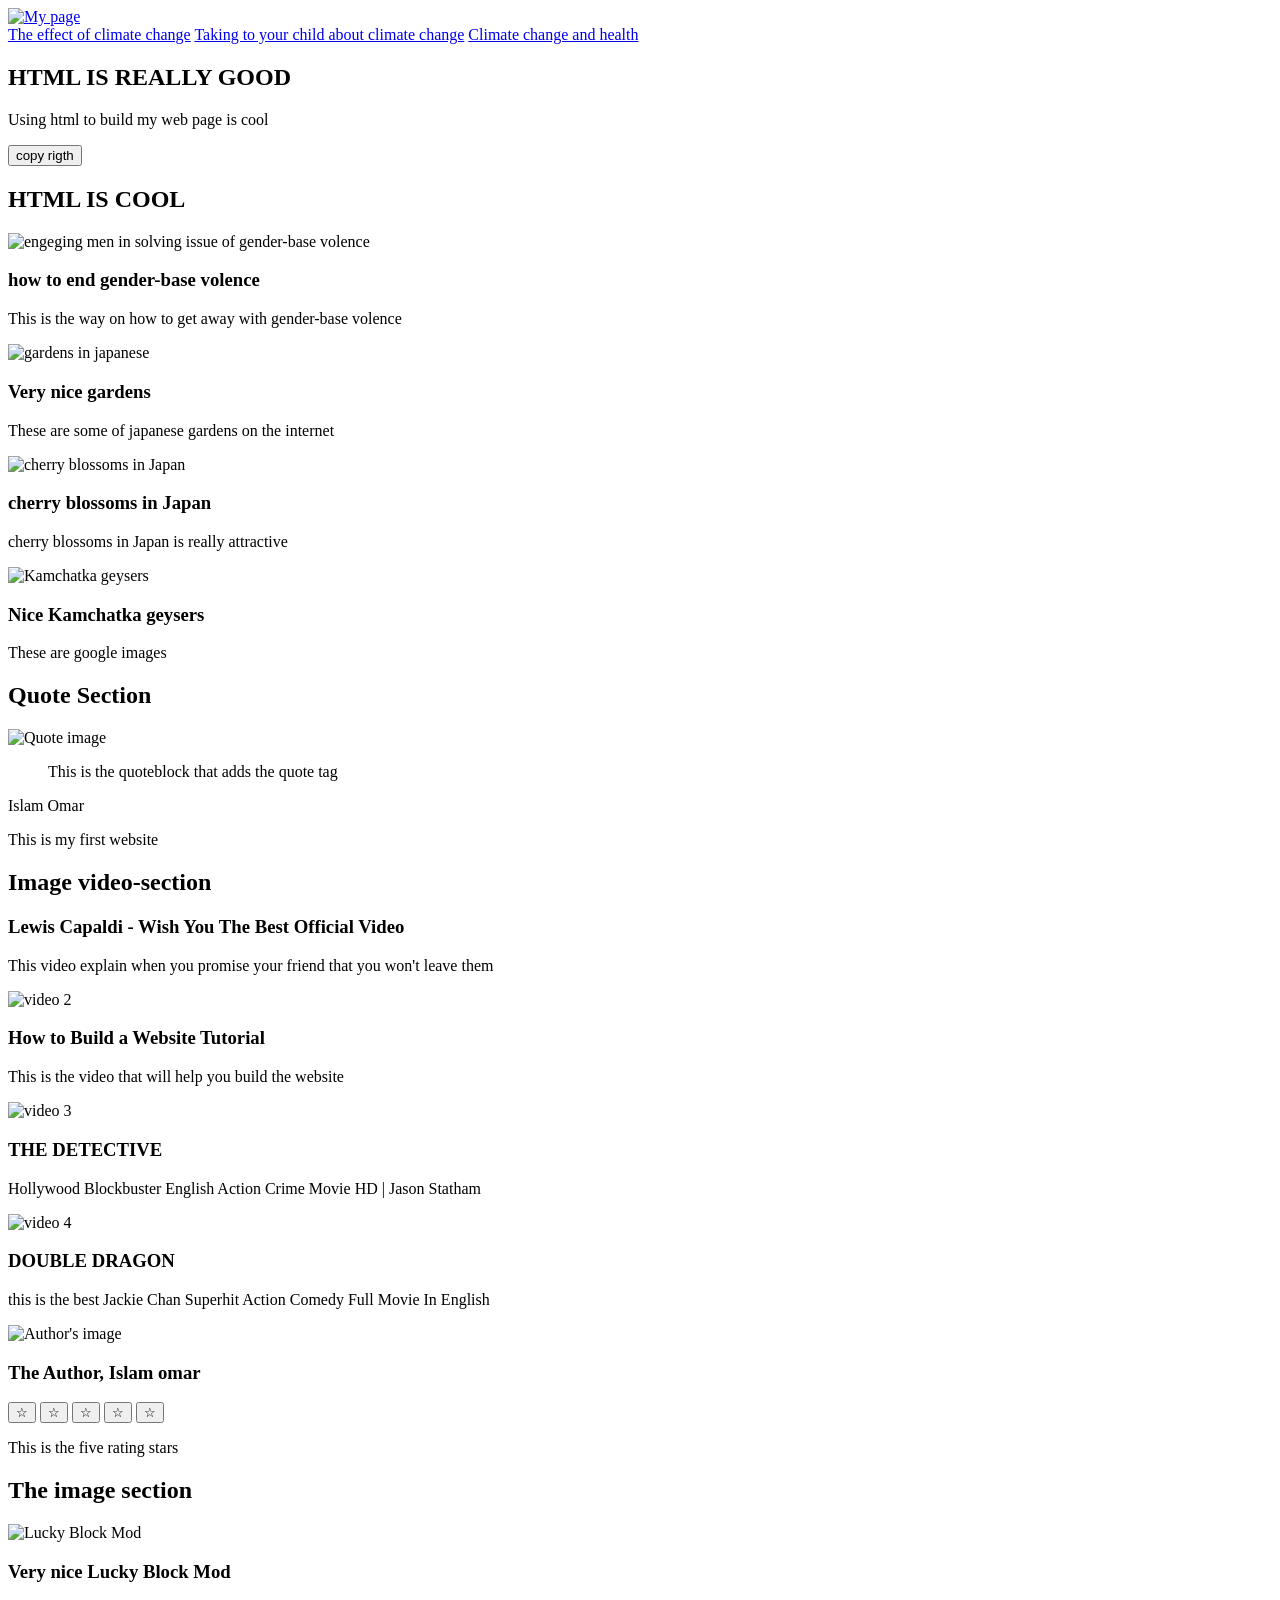
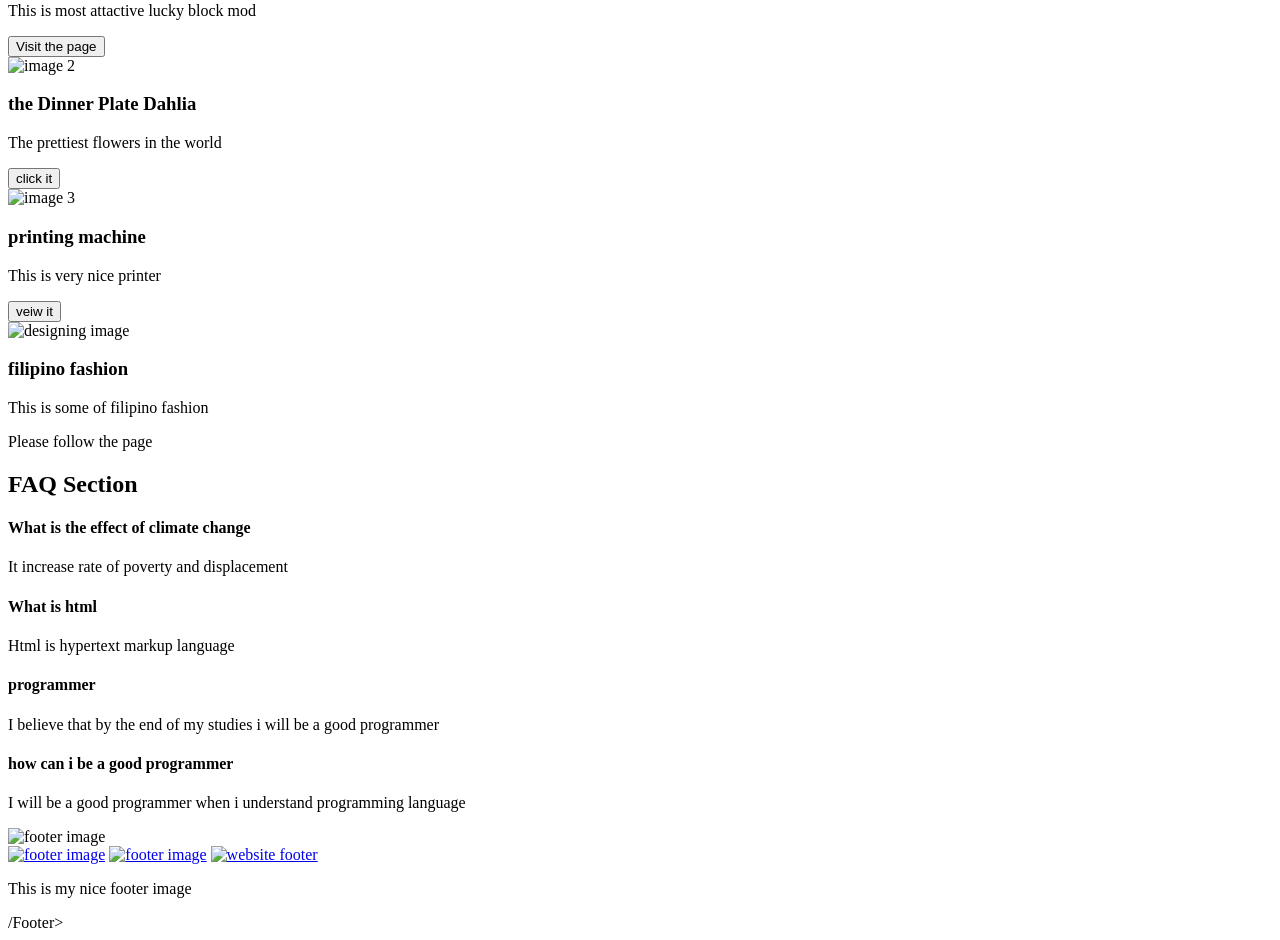
==== html_advanced/index.html @ 0ebdff7c "index.html" ====
<!DOCTYPE html>
<html lang="en">
<head>
    <meta charset="UTF-8">
    <meta http-equiv="X-UA-Compatible" content="IE=edge">
    <meta name="viewport" content="width=device-width, initial-scale=1.0">
    <title>Islam web page</title>
</head>
<body>
    <header>
        <a href="https://www.2030orbust.org/climate-change/?gclid=CjwKCAjwg-GjBhBnEiwAMUvNW2UmtgMNZHax9T3ZEChYvAwtVnPaRbeeWoJo69rJ9M_jqBMlfACCsRoCT80QAvD_BwE">
            <img src="https://encrypted-tbn0.gstatic.com/images?q=tbn:ANd9GcTImxrjsfNn86oO2VgtKnWUnFV_rMKNwIBP3g&usqp=CAU" alt="My page" width="100">
        </a>
        <div>
            <a href="https://www.noaa.gov/sites/default/files/styles/landscape_width_1275/public/2022-03/PHOTO-Climate-Collage-Diagonal-Design-NOAA-Communications-NO-NOAA-Logo.jpg">The effect of climate change</a>
            <a href="https://www.unicef.org/parenting/talking-your-child-about-climate-change?gclid=CjwKCAjwg-GjBhBnEiwAMUvNW9pxkhNut9uQPtGHz-UkL9SNGINcuOvNBNQvBXqodk5S0LV7PYWJvhoCbNAQAvD_BwE">Taking to your child about climate change</a>
            <a href="https://www.who.int/news-room/fact-sheets/detail/climate-change-and-health">Climate change and health</a>
        </div>
    </header>

    <main>
        <section>
            <div>
                <h1>HTML IS REALLY GOOD</h1>
                <p>Using html to build my web page is cool</p>
                <button>copy rigth</button>
            </div>

            <div>
                <h2>HTML IS COOL</h2>
                <div>
                    <div>              
                        <img src="https://www.unfpa.org/sites/default/files/531951_web.jpg" alt="engeging men in solving issue of gender-base volence ">
                        <h3>how to end gender-base volence</h3>
                        <p>This is the way on how to get away with gender-base volence</p>
                    </div>
                    <div>
                        <img src="https://i.pinimg.com/originals/fb/d0/81/fbd081f6292efc140dfa241880370795.jpg" alt="gardens in japanese">
                        <h3>Very nice gardens</h3>
                        <p>These are some of japanese gardens on the internet</p>
                    </div>
                    <div>
                        <img src="https://avatars.mds.yandex.net/i?id=693e563dddd0733dd0456a09276e11faca5e0b21-8497272-images-thumbs&n=13" alt="cherry blossoms in Japan">
                        <h3>cherry blossoms in Japan</h3>
                        <p>cherry blossoms in Japan is really attractive</p>
                    </div>
                    <div>
                        <img src="https://avatars.mds.yandex.net/i?id=13a121c0243cd6bd2ecb0c09b84ade12320fcd15-9147032-images-thumbs&n=13" alt="Kamchatka geysers">
                        <h3>Nice Kamchatka geysers </h3>
                        <p>These are google images</p>
                    </div>
                </div>
            </div>
        </section>

        <section>
            <h2>Quote Section</h2>
            <div>
                <img src="https://www.shutterstock.com/image-vector/motivation-lettering-quote-about-books-260nw-1708314454.jpg" alt="Quote image">
                <div>
                    <blockquote>
                        <p>This is the quoteblock that adds the quote tag</p>
                    </blockquote>
                    <p> Islam Omar</p>
                    <p>This is my first website</p>
                </div>
            </div>
        </section>
        <section>
            <h2>Image video-section</h2>

            <div class="video block">
                <imag src="https://youtu.be/QZLxVvLyKTo?t=36" alt="video 1">
                <h3>Lewis Capaldi - Wish You The Best Official Video</h3>
                <p>This video explain when you promise your friend that you won't leave them</p>
            </div>

            <div class="video-block">
                <img src="https://youtu.be/pQN-pnXPaVg?t=4260" alt="video 2">
                <h3>How to Build a Website Tutorial</h3>
                <p>This is the video that will help you build the website</p>
            </div>

            <div class="video-block">
                <img src="https://youtu.be/NAIzQFZACcw?t=4" alt="video 3">
                <h3>THE DETECTIVE</h3>
                <p>Hollywood Blockbuster English Action Crime Movie HD | Jason Statham</p>
            </div>

            <div class="video-block">
                <img src="https://youtu.be/563EtMi4T7o?t=4" alt="video 4">
                <h3>DOUBLE DRAGON</h3>
                <p>this is the best Jackie Chan Superhit Action Comedy Full Movie In English</p>
            </div>

            <div class="Author-block">
                <img src="https://c.tadst.com/gfx/750x500/authors-day-fun.jpg" alt="Author's image">
                <h3>The Author, Islam omar</h3>
            </div>

            <div class="Rating-block">
                <button class="star">&#9734;</button>
                <button class="star">&#9734;</button>
                <button class="star">&#9734;</button>
                <button class="star">&#9734;</button>
                <button class="star">&#9734;</button>
                <p>This is the five rating stars</p>
            </div>
            </section>

        <section>
            <h2>The image section</h2>

            <div class="block-item">
                <img src="https://www.minecraftmods.com/wp-content/uploads/2019/08/lucky-block-spawning-720x405.png" alt="Lucky Block Mod">
                <h3>Very nice Lucky Block Mod</h3>
                <p>This is most attactive lucky block mod</p>
                <button>Visit the page</button>
            </div>

            <div class="block-item">
                <img scr="https://encrypted-tbn0.gstatic.com/images?q=tbn:ANd9GcTdlV5UU6iPPDsTAR8bowahKtzyXtGInmfbcpUGNMeJyDL1WinA9-9AOR-PLtrQCUOMQqI&usqp=CAU" alt="image 2">
                <h3>the Dinner Plate Dahlia</h3>
                <p>The prettiest flowers in the world</p>
                <button>click it</button>
            </div>

            <div ,class="block-item">
                <img src="https://www.brother.com.my/-/media/ap/Malaysia/TopPage/Offer-zone/1-3/EX-Banner_1200X720px_R1-w.ashx" alt="image 3">
                <h3>printing machine</h3>
                <p>This is very nice printer</p>
                <button>veiw it</button>
            </div>

            <div class="block-item">
                <img src="https://encrypted-tbn0.gstatic.com/images?q=tbn:ANd9GcQ0i-DjpOB2eu2WiYGXYeCWJN4f_rea2sgPIHFZnx41t5VHp03aCLSBPz5-IGH9-gNGQAg&usqp=CAU" alt="designing image">
                <h3>filipino fashion</h3>
                <p>This is some of filipino fashion</p>
                <buttion>Please follow the page</buttion>
            </div>
        </section>

        <section>
            <h2>FAQ Section</h2>

            <div class="faq-block">
                <div class="row-block">
                    <div class="item-block">
                        <h4>What is the effect of climate change</h4>
                        <p>It increase rate of poverty and displacement</p>
                    </div>
                    <div class="item-block">
                        <h4>What is html</h4>
                        <p>Html is hypertext markup language</p>
                    </div>
                    <div class="row-block">
                        <div class="item-block">
                            <h4>programmer</h4>
                            <p>I believe that by the end of my studies i will be a good programmer</p>
                        </div>
                        <div class="item-block">
                            <h4>how can i be a good programmer</h4>
                            <p>I will be a good programmer when i understand programming language</p>
                        </div>
                    </div>
                </div>
            </div>
        </section>
    </main>

    <Footer>
        <div class="global-block">
            <div class="row-block">
                <img src="https://encrypted-tbn0.gstatic.com/images?q=tbn:ANd9GcSArVXBOdptxRLoazwGJcVi0f7GXRzjztfeuA&usqp=CAU" alt="footer image">
                <div class="Footer-content">
                    <a href="https://www.google.com/search?q=footer+contents&tbm=isch&ved=2ahUKEwiJ4tST46L_AhV_picCHf_pD2YQ2-cCegQIABAA&oq=footer+content&gs_lcp=CgNpbWcQARgBMgUIABCABDIFCAAQgAQyBQgAEIAEMgYIABAFEB4yBggAEAgQHjIGCAAQCBAeMgcIABAYEIAEMgcIABAYEIAEOgcIABCKBRBDOgYIABAHEB5QwgZY2jZg1ERoAHAAeACAAcsCiAH8GJIBCDAuMS4xMS4ymAEAoAEBqgELZ3dzLXdpei1pbWfAAQE&sclient=img&ei=Re14ZMmrDP_MnsEP_9O_sAY&bih=649&biw=1366#imgrc=LNFH66dxM5v-0M"><img src="https://www.orbitmedia.com/wp-content/uploads/2015/11/mission.png" alt="footer image"></a> 
                    <a href="https://www.google.com/search?q=footer+contents&tbm=isch&ved=2ahUKEwiJ4tST46L_AhV_picCHf_pD2YQ2-cCegQIABAA&oq=footer+content&gs_lcp=CgNpbWcQARgBMgUIABCABDIFCAAQgAQyBQgAEIAEMgYIABAFEB4yBggAEAgQHjIGCAAQCBAeMgcIABAYEIAEMgcIABAYEIAEOgcIABCKBRBDOgYIABAHEB5QwgZY2jZg1ERoAHAAeACAAcsCiAH8GJIBCDAuMS4xMS4ymAEAoAEBqgELZ3dzLXdpei1pbWfAAQE&sclient=img&ei=Re14ZMmrDP_MnsEP_9O_sAY&bih=649&biw=1366#imgrc=8KIxEH54mM4mBM"><img src="https://www.google.com/url?sa=i&url=https%3A%2F%2Fneambo.com%2Fsupport%2Fact3%2Ffooter&psig=AOvVaw3OZ7AKVdLCZJQqriLiEAsF&ust=1685733360585000&source=images&cd=vfe&ved=0CBEQjRxqFwoTCKjzmKjkov8CFQAAAAAdAAAAABAj alt" alt="footer image"></a>
                    <a href="https://www.google.com/search?q=footer+contents&tbm=isch&ved=2ahUKEwiJ4tST46L_AhV_picCHf_pD2YQ2-cCegQIABAA&oq=footer+content&gs_lcp=CgNpbWcQARgBMgUIABCABDIFCAAQgAQyBQgAEIAEMgYIABAFEB4yBggAEAgQHjIGCAAQCBAeMgcIABAYEIAEMgcIABAYEIAEOgcIABCKBRBDOgYIABAHEB5QwgZY2jZg1ERoAHAAeACAAcsCiAH8GJIBCDAuMS4xMS4ymAEAoAEBqgELZ3dzLXdpei1pbWfAAQE&sclient=img&ei=Re14ZMmrDP_MnsEP_9O_sAY&bih=649&biw=1366#imgrc=wCuBOHAgnAqsOM"><img src="image.png" alt=" website footer"></a>
                    <p>This is my nice footer image</p>
                </div>
            </div>
        </div>
    /Footer>
</body>
</html>
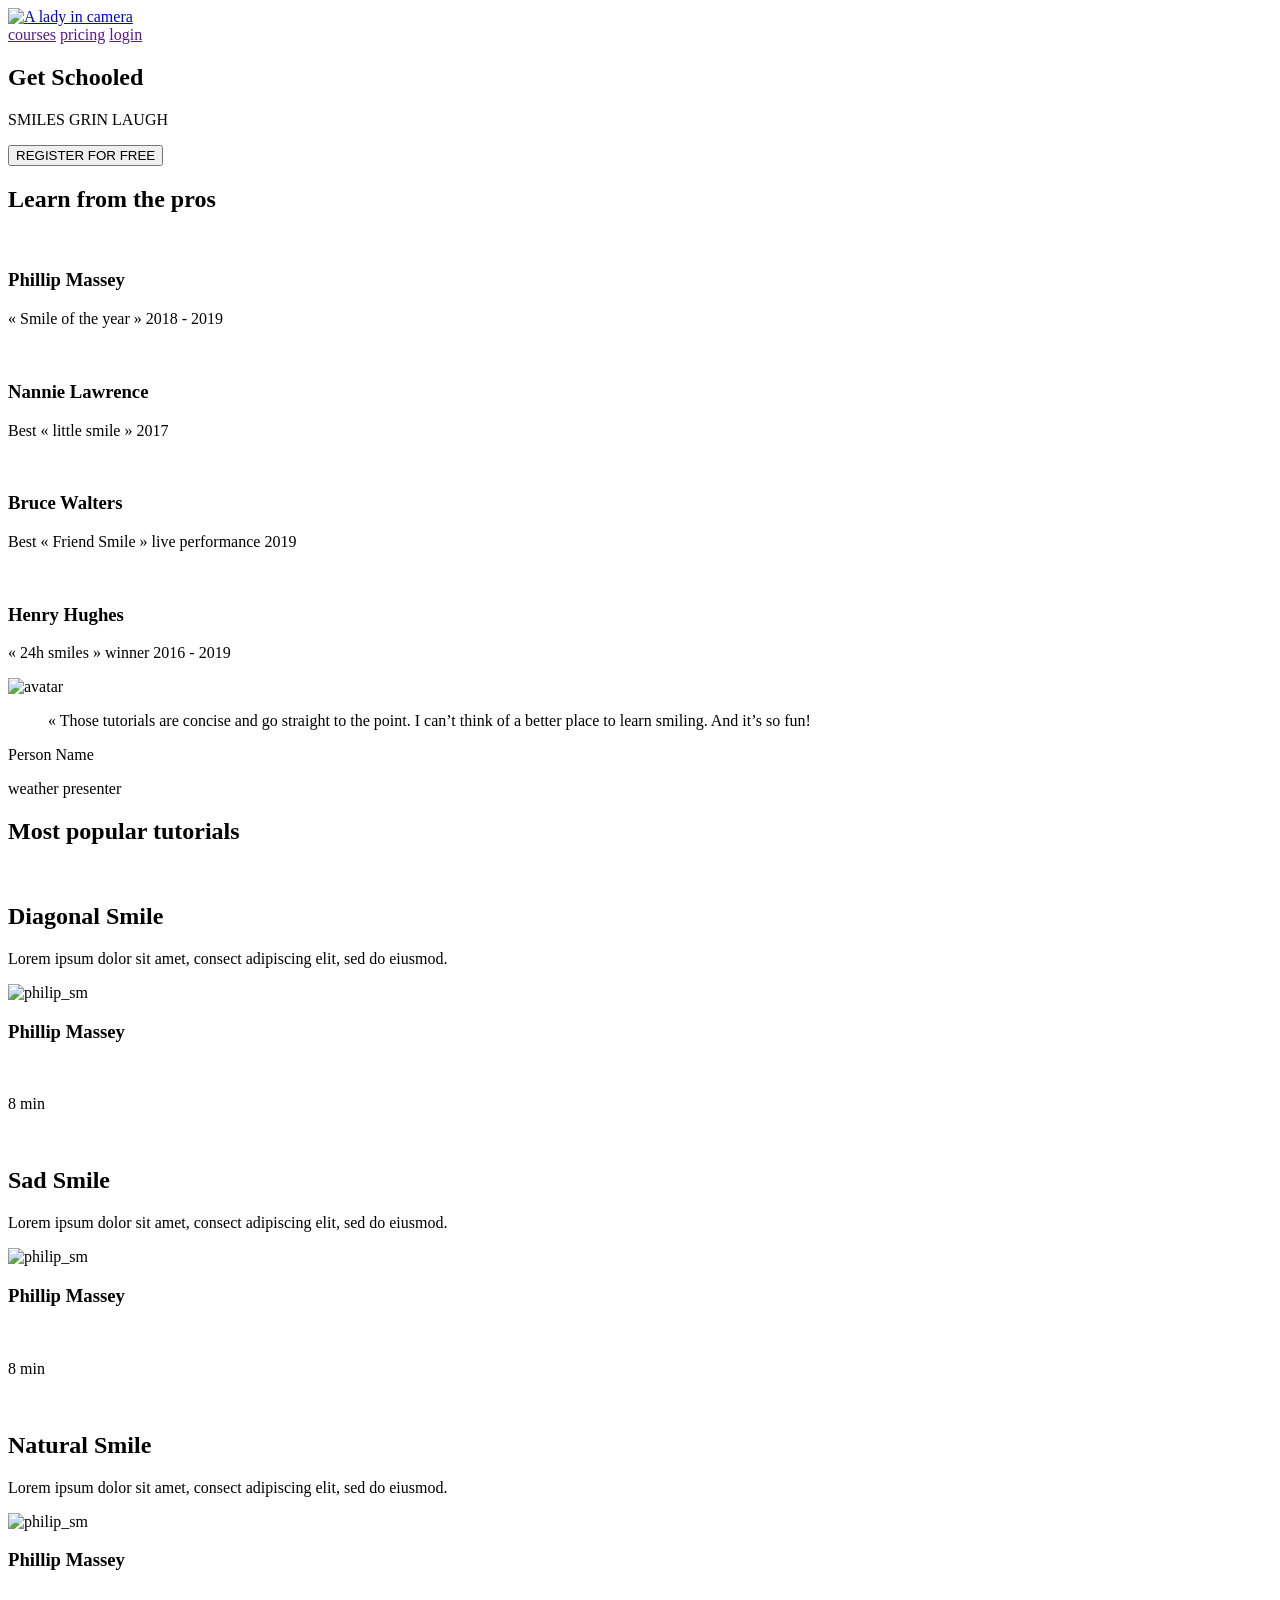
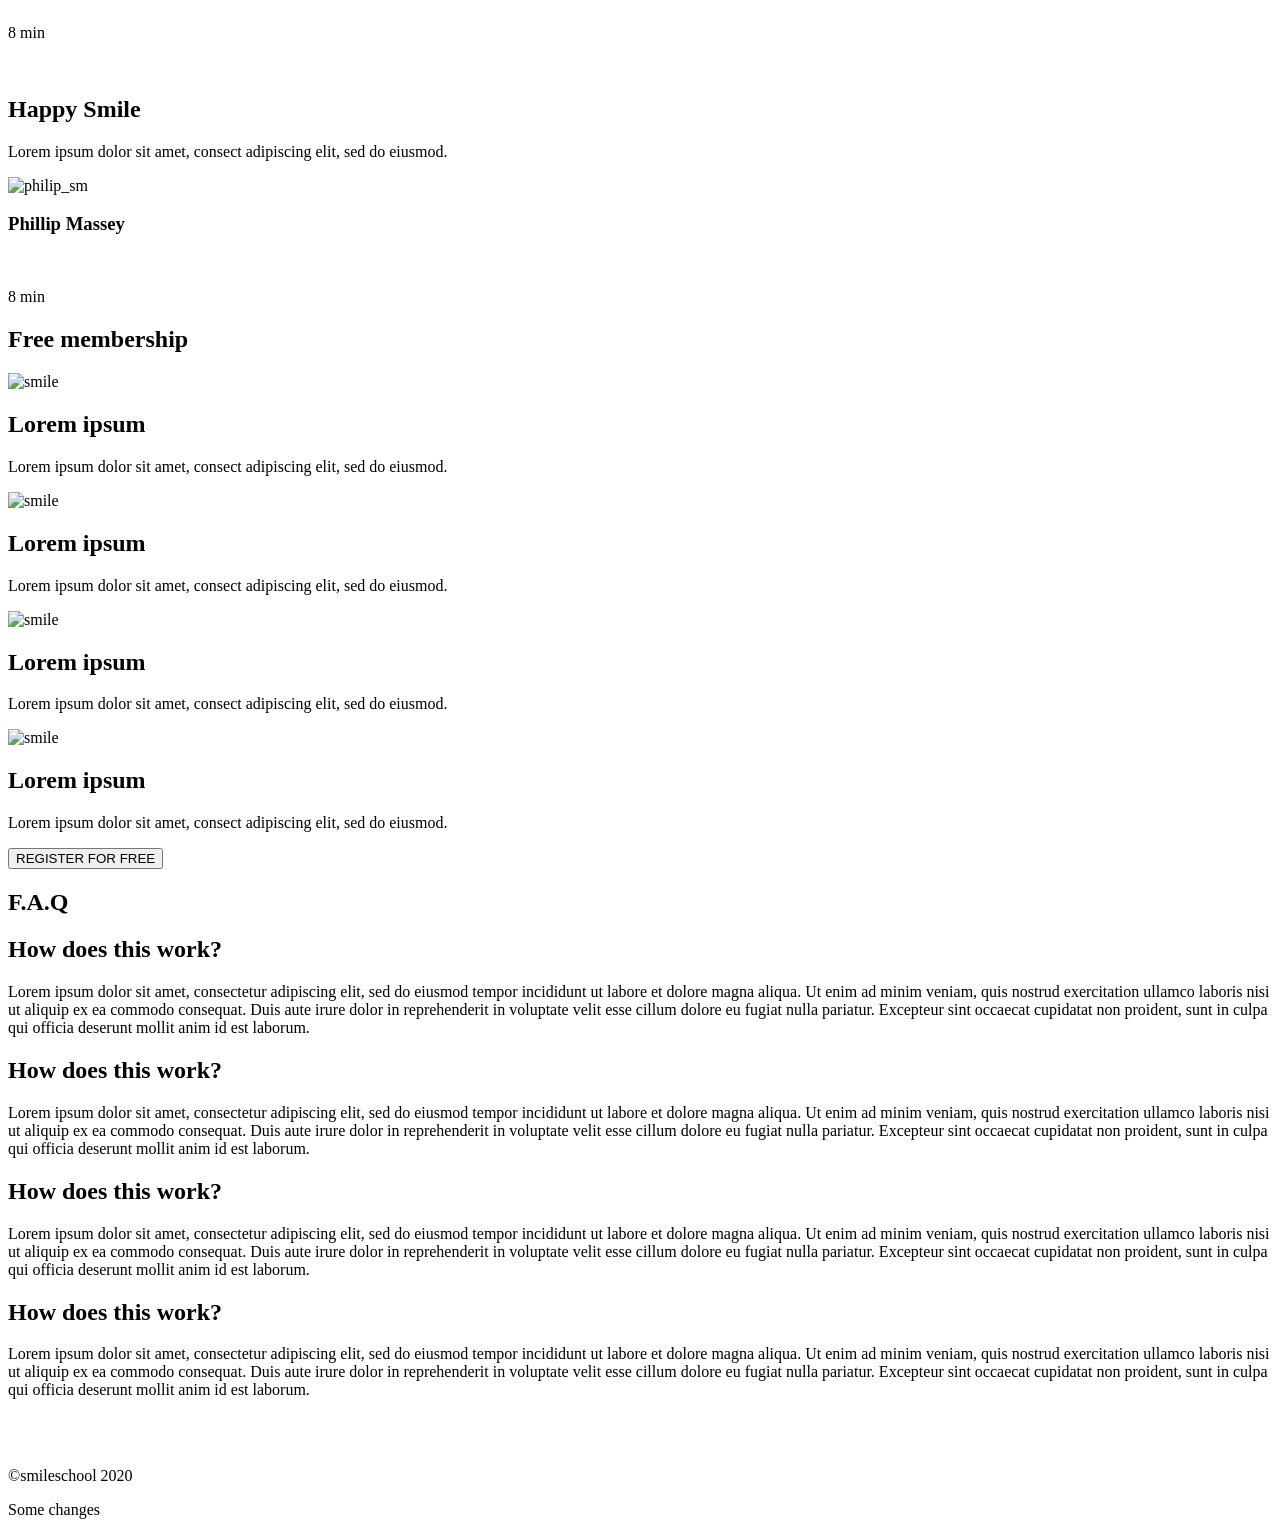
==== commit 0f8fc04d: "rm -rf README.md" ====
--- a/html_advanced/index.html
+++ b/html_advanced/index.html
@@ -1,185 +1,288 @@
 <!DOCTYPE html>
 <html lang="en">
+
 <head>
     <meta charset="UTF-8">
     <meta http-equiv="X-UA-Compatible" content="IE=edge">
     <meta name="viewport" content="width=device-width, initial-scale=1.0">
-    <title>Islam web page</title>
+    <title>Figma Design</title>
 </head>
+
 <body>
+
     <header>
-        <a href="https://www.2030orbust.org/climate-change/?gclid=CjwKCAjwg-GjBhBnEiwAMUvNW2UmtgMNZHax9T3ZEChYvAwtVnPaRbeeWoJo69rJ9M_jqBMlfACCsRoCT80QAvD_BwE">
-            <img src="https://encrypted-tbn0.gstatic.com/images?q=tbn:ANd9GcTImxrjsfNn86oO2VgtKnWUnFV_rMKNwIBP3g&usqp=CAU" alt="My page" width="100">
-        </a>
         <div>
-            <a href="https://www.noaa.gov/sites/default/files/styles/landscape_width_1275/public/2022-03/PHOTO-Climate-Collage-Diagonal-Design-NOAA-Communications-NO-NOAA-Logo.jpg">The effect of climate change</a>
-            <a href="https://www.unicef.org/parenting/talking-your-child-about-climate-change?gclid=CjwKCAjwg-GjBhBnEiwAMUvNW9pxkhNut9uQPtGHz-UkL9SNGINcuOvNBNQvBXqodk5S0LV7PYWJvhoCbNAQAvD_BwE">Taking to your child about climate change</a>
-            <a href="https://www.who.int/news-room/fact-sheets/detail/climate-change-and-health">Climate change and health</a>
+            <a href="https://shorturl.at/begrP"><img src="imgs/logo.png" alt="A lady in camera"></a>
+        </div>
+        <div>
+            <a href="">courses</a>
+            <a href="">pricing</a>
+            <a href="">login</a>
         </div>
     </header>
 
     <main>
         <section>
             <div>
-                <h1>HTML IS REALLY GOOD</h1>
-                <p>Using html to build my web page is cool</p>
-                <button>copy rigth</button>
-            </div>
-
-            <div>
-                <h2>HTML IS COOL</h2>
-                <div>
-                    <div>              
-                        <img src="https://www.unfpa.org/sites/default/files/531951_web.jpg" alt="engeging men in solving issue of gender-base volence ">
-                        <h3>how to end gender-base volence</h3>
-                        <p>This is the way on how to get away with gender-base volence</p>
-                    </div>
-                    <div>
-                        <img src="https://i.pinimg.com/originals/fb/d0/81/fbd081f6292efc140dfa241880370795.jpg" alt="gardens in japanese">
-                        <h3>Very nice gardens</h3>
-                        <p>These are some of japanese gardens on the internet</p>
-                    </div>
-                    <div>
-                        <img src="https://avatars.mds.yandex.net/i?id=693e563dddd0733dd0456a09276e11faca5e0b21-8497272-images-thumbs&n=13" alt="cherry blossoms in Japan">
-                        <h3>cherry blossoms in Japan</h3>
-                        <p>cherry blossoms in Japan is really attractive</p>
-                    </div>
-                    <div>
-                        <img src="https://avatars.mds.yandex.net/i?id=13a121c0243cd6bd2ecb0c09b84ade12320fcd15-9147032-images-thumbs&n=13" alt="Kamchatka geysers">
-                        <h3>Nice Kamchatka geysers </h3>
-                        <p>These are google images</p>
-                    </div>
-                </div>
-            </div>
-        </section>
-
-        <section>
-            <h2>Quote Section</h2>
-            <div>
-                <img src="https://www.shutterstock.com/image-vector/motivation-lettering-quote-about-books-260nw-1708314454.jpg" alt="Quote image">
+                <h1>
+                    Get Schooled
+                </h1>
+                <p>
+                    <span>SMILES</span>
+                    <span>GRIN</span>
+                    <span>LAUGH</span>
+                </p>
+                <button>
+                    REGISTER FOR FREE
+                </button>
+            </div>
+            <div>
+                <h2>
+                    <span>Learn</span> from the pros
+                </h2>
+                <div>
+                    <div>
+                        <img src="./imgs/philip.png" alt="">
+                        <h3>
+                            Phillip Massey
+                        </h3>
+                        <P>
+                            « Smile of the year » 2018 - 2019
+                        </P>
+                    </div>
+                    <div>
+                        <img src="./imgs/nannie.png" alt="">
+                        <h3>
+                            Nannie Lawrence
+                        </h3>
+                        <P>
+                            Best « little smile » 2017
+                        </P>
+                    </div>
+                    <div>
+                        <img src="./imgs/bruce.png" alt="">
+                        <h3>
+                            Bruce Walters
+                        </h3>
+                        <P>
+                            Best « Friend Smile » live performance 2019
+                        </P>
+                    </div>
+                    <div>
+                        <img src="./imgs/henry.png" alt="">
+                        <h3>
+                            Henry Hughes
+                        </h3>
+                        <P>
+                            « 24h smiles » winner 2016 - 2019
+                        </P>
+                    </div>
+                </div>
+            </div>
+        </section>
+        <section>
+            <div>
+                <img src="imgs/avatar.png" alt="avatar">
                 <div>
                     <blockquote>
-                        <p>This is the quoteblock that adds the quote tag</p>
+                        « Those tutorials are concise and go straight to the point. I can’t think of a better
+                        place to learn smiling. And it’s so fun!
                     </blockquote>
-                    <p> Islam Omar</p>
-                    <p>This is my first website</p>
-                </div>
-            </div>
-        </section>
-        <section>
-            <h2>Image video-section</h2>
-
-            <div class="video block">
-                <imag src="https://youtu.be/QZLxVvLyKTo?t=36" alt="video 1">
-                <h3>Lewis Capaldi - Wish You The Best Official Video</h3>
-                <p>This video explain when you promise your friend that you won't leave them</p>
-            </div>
-
-            <div class="video-block">
-                <img src="https://youtu.be/pQN-pnXPaVg?t=4260" alt="video 2">
-                <h3>How to Build a Website Tutorial</h3>
-                <p>This is the video that will help you build the website</p>
-            </div>
-
-            <div class="video-block">
-                <img src="https://youtu.be/NAIzQFZACcw?t=4" alt="video 3">
-                <h3>THE DETECTIVE</h3>
-                <p>Hollywood Blockbuster English Action Crime Movie HD | Jason Statham</p>
-            </div>
-
-            <div class="video-block">
-                <img src="https://youtu.be/563EtMi4T7o?t=4" alt="video 4">
-                <h3>DOUBLE DRAGON</h3>
-                <p>this is the best Jackie Chan Superhit Action Comedy Full Movie In English</p>
-            </div>
-
-            <div class="Author-block">
-                <img src="https://c.tadst.com/gfx/750x500/authors-day-fun.jpg" alt="Author's image">
-                <h3>The Author, Islam omar</h3>
-            </div>
-
-            <div class="Rating-block">
-                <button class="star">&#9734;</button>
-                <button class="star">&#9734;</button>
-                <button class="star">&#9734;</button>
-                <button class="star">&#9734;</button>
-                <button class="star">&#9734;</button>
-                <p>This is the five rating stars</p>
-            </div>
-            </section>
-
-        <section>
-            <h2>The image section</h2>
-
-            <div class="block-item">
-                <img src="https://www.minecraftmods.com/wp-content/uploads/2019/08/lucky-block-spawning-720x405.png" alt="Lucky Block Mod">
-                <h3>Very nice Lucky Block Mod</h3>
-                <p>This is most attactive lucky block mod</p>
-                <button>Visit the page</button>
-            </div>
-
-            <div class="block-item">
-                <img scr="https://encrypted-tbn0.gstatic.com/images?q=tbn:ANd9GcTdlV5UU6iPPDsTAR8bowahKtzyXtGInmfbcpUGNMeJyDL1WinA9-9AOR-PLtrQCUOMQqI&usqp=CAU" alt="image 2">
-                <h3>the Dinner Plate Dahlia</h3>
-                <p>The prettiest flowers in the world</p>
-                <button>click it</button>
-            </div>
-
-            <div ,class="block-item">
-                <img src="https://www.brother.com.my/-/media/ap/Malaysia/TopPage/Offer-zone/1-3/EX-Banner_1200X720px_R1-w.ashx" alt="image 3">
-                <h3>printing machine</h3>
-                <p>This is very nice printer</p>
-                <button>veiw it</button>
-            </div>
-
-            <div class="block-item">
-                <img src="https://encrypted-tbn0.gstatic.com/images?q=tbn:ANd9GcQ0i-DjpOB2eu2WiYGXYeCWJN4f_rea2sgPIHFZnx41t5VHp03aCLSBPz5-IGH9-gNGQAg&usqp=CAU" alt="designing image">
-                <h3>filipino fashion</h3>
-                <p>This is some of filipino fashion</p>
-                <buttion>Please follow the page</buttion>
-            </div>
-        </section>
-
-        <section>
-            <h2>FAQ Section</h2>
-
-            <div class="faq-block">
-                <div class="row-block">
-                    <div class="item-block">
-                        <h4>What is the effect of climate change</h4>
-                        <p>It increase rate of poverty and displacement</p>
-                    </div>
-                    <div class="item-block">
-                        <h4>What is html</h4>
-                        <p>Html is hypertext markup language</p>
-                    </div>
-                    <div class="row-block">
-                        <div class="item-block">
-                            <h4>programmer</h4>
-                            <p>I believe that by the end of my studies i will be a good programmer</p>
-                        </div>
-                        <div class="item-block">
-                            <h4>how can i be a good programmer</h4>
-                            <p>I will be a good programmer when i understand programming language</p>
-                        </div>
+                    <p>
+                        Person Name
+                    </p>
+                    <P>
+                        weather presenter
+                    </P>
+                </div>
+            </div>
+        </section>
+        <section>
+            <h1>Most <span>popular</span> tutorials </h1>
+            <div class="videos-list">
+                <img src="imgs/preview_diag.png" alt="">
+                <h2 class="video-title">
+                    Diagonal Smile
+                </h2>
+                <p class="video-desc">
+                    Lorem ipsum dolor sit amet, consect adipiscing elit, sed do eiusmod.
+                </p>
+                <div class="author">
+                    <img class="author-img" src="imgs/philip_sm.png" alt="philip_sm">
+                    <h3 class="author-name">Phillip Massey</h3>
+                </div>
+                <div class="rating">
+                    <img src="svgs/Star_1.svg" alt="">
+                    <img src="svgs/Star_1.svg" alt="">
+                    <img src="svgs/Star_1.svg" alt="">
+                    <img src="svgs/Star_1.svg" alt="">
+                    <img src="svgs/Star_5.svg" alt="">
+                </div>
+                <p class="duration">8 min</p>
+            </div>
+            <div class="videos-list">
+                <img src="imgs/preview_sad.png" alt="">
+                <h2 class="video-title">
+                    Sad Smile
+                </h2>
+                <p class="video-desc">
+                    Lorem ipsum dolor sit amet, consect adipiscing elit, sed do eiusmod.
+                </p>
+                <div class="author">
+                    <img class="author-img" src="imgs/philip_sm.png" alt="philip_sm">
+                    <h3 class="author-name">Phillip Massey</h3>
+                </div>
+                <div class="rating">
+                    <img src="svgs/Star_1.svg" alt="">
+                    <img src="svgs/Star_1.svg" alt="">
+                    <img src="svgs/Star_1.svg" alt="">
+                    <img src="svgs/Star_1.svg" alt="">
+                    <img src="svgs/Star_5.svg" alt="">
+                </div>
+                <p class="duration">8 min</p>
+            </div>
+            <div class="videos-list">
+                <img src="imgs/preview_nat.png" alt="">
+                <h2 class="video-title">
+                    Natural Smile
+                </h2>
+                <p class="video-desc">
+                    Lorem ipsum dolor sit amet, consect adipiscing elit, sed do eiusmod.
+                </p>
+                <div class="author">
+                    <img class="author-img" src="imgs/philip_sm.png" alt="philip_sm">
+                    <h3 class="author-name">Phillip Massey</h3>
+                </div>
+                <div class="rating">
+                    <img src="svgs/Star_1.svg" alt="">
+                    <img src="svgs/Star_1.svg" alt="">
+                    <img src="svgs/Star_1.svg" alt="">
+                    <img src="svgs/Star_1.svg" alt="">
+                    <img src="svgs/Star_5.svg" alt="">
+                </div>
+                <p class="duration">8 min</p>
+            </div>
+            <div class="videos-list">
+                <img src="imgs/preview_hap.png" alt="">
+                <h2 class="video-title">
+                    Happy Smile
+                </h2>
+                <p class="video-desc">
+                    Lorem ipsum dolor sit amet, consect adipiscing elit, sed do eiusmod.
+                </p>
+                <div class="author">
+                    <img class="author-img" src="imgs/philip_sm.png" alt="philip_sm">
+                    <h3 class="author-name">Phillip Massey</h3>
+                </div>
+                <div class="rating">
+                    <img src="svgs/Star_1.svg" alt="">
+                    <img src="svgs/Star_1.svg" alt="">
+                    <img src="svgs/Star_1.svg" alt="">
+                    <img src="svgs/Star_1.svg" alt="">
+                    <img src="svgs/Star_5.svg" alt="">
+                </div>
+                <p class="duration">8 min</p>
+            </div>
+        </section>
+        <section>
+            <h1>
+                <span>Free</span> membership
+            </h1>
+            <div>
+                <div>
+                    <img src="svgs/smile.svg" alt="smile">
+                    <h2>Lorem ipsum</h2>
+                    <p>Lorem ipsum dolor sit amet, consect adipiscing elit, sed do eiusmod.</p>
+                </div>
+                <div>
+                    <img src="svgs/smile.svg" alt="smile">
+                    <h2>Lorem ipsum</h2>
+                    <p>Lorem ipsum dolor sit amet, consect adipiscing elit, sed do eiusmod.</p>
+                </div>
+                <div>
+                    <img src="svgs/smile.svg" alt="smile">
+                    <h2>Lorem ipsum</h2>
+                    <p>Lorem ipsum dolor sit amet, consect adipiscing elit, sed do eiusmod.</p>
+                </div>
+                <div>
+                    <img src="svgs/smile.svg" alt="smile">
+                    <h2>Lorem ipsum</h2>
+                    <p>Lorem ipsum dolor sit amet, consect adipiscing elit, sed do eiusmod.</p>
+                </div>
+            </div>
+            <button>
+                REGISTER FOR FREE
+            </button>
+        </section>
+        <section>
+            <h1>F.A.Q</h1>
+            <div>
+                <div>
+                    <div>
+                        <h2>How does this work?</h2>
+                        <p>
+                            Lorem ipsum dolor sit amet, consectetur adipiscing elit, sed do eiusmod tempor incididunt ut
+                            labore et dolore magna aliqua. Ut enim ad minim veniam, quis nostrud exercitation ullamco
+                            laboris nisi ut aliquip ex ea commodo consequat. Duis aute irure dolor in reprehenderit in
+                            voluptate velit esse cillum dolore eu fugiat nulla pariatur. Excepteur sint occaecat
+                            cupidatat
+                            non proident, sunt in culpa qui officia deserunt mollit anim id est laborum.
+                        </p>
+                    </div>
+                    <div>
+                        <h2>How does this work?</h2>
+                        <p>
+                            Lorem ipsum dolor sit amet, consectetur adipiscing elit, sed do eiusmod tempor incididunt ut
+                            labore et dolore magna aliqua. Ut enim ad minim veniam, quis nostrud exercitation ullamco
+                            laboris nisi ut aliquip ex ea commodo consequat. Duis aute irure dolor in reprehenderit in
+                            voluptate velit esse cillum dolore eu fugiat nulla pariatur. Excepteur sint occaecat
+                            cupidatat
+                            non proident, sunt in culpa qui officia deserunt mollit anim id est laborum.
+                        </p>
+                    </div>
+                </div>
+                <div>
+                    <div>
+                        <h2>How does this work?</h2>
+                        <p>
+                            Lorem ipsum dolor sit amet, consectetur adipiscing elit, sed do eiusmod tempor incididunt ut
+                            labore et dolore magna aliqua. Ut enim ad minim veniam, quis nostrud exercitation ullamco
+                            laboris nisi ut aliquip ex ea commodo consequat. Duis aute irure dolor in reprehenderit in
+                            voluptate velit esse cillum dolore eu fugiat nulla pariatur. Excepteur sint occaecat
+                            cupidatat
+                            non proident, sunt in culpa qui officia deserunt mollit anim id est laborum.
+                        </p>
+                    </div>
+                    <div>
+                        <h2>How does this work?</h2>
+                        <p>
+                            Lorem ipsum dolor sit amet, consectetur adipiscing elit, sed do eiusmod tempor incididunt ut
+                            labore et dolore magna aliqua. Ut enim ad minim veniam, quis nostrud exercitation ullamco
+                            laboris nisi ut aliquip ex ea commodo consequat. Duis aute irure dolor in reprehenderit in
+                            voluptate velit esse cillum dolore eu fugiat nulla pariatur. Excepteur sint occaecat
+                            cupidatat
+                            non proident, sunt in culpa qui officia deserunt mollit anim id est laborum.
+                        </p>
                     </div>
                 </div>
             </div>
         </section>
     </main>
 
-    <Footer>
-        <div class="global-block">
-            <div class="row-block">
-                <img src="https://encrypted-tbn0.gstatic.com/images?q=tbn:ANd9GcSArVXBOdptxRLoazwGJcVi0f7GXRzjztfeuA&usqp=CAU" alt="footer image">
-                <div class="Footer-content">
-                    <a href="https://www.google.com/search?q=footer+contents&tbm=isch&ved=2ahUKEwiJ4tST46L_AhV_picCHf_pD2YQ2-cCegQIABAA&oq=footer+content&gs_lcp=CgNpbWcQARgBMgUIABCABDIFCAAQgAQyBQgAEIAEMgYIABAFEB4yBggAEAgQHjIGCAAQCBAeMgcIABAYEIAEMgcIABAYEIAEOgcIABCKBRBDOgYIABAHEB5QwgZY2jZg1ERoAHAAeACAAcsCiAH8GJIBCDAuMS4xMS4ymAEAoAEBqgELZ3dzLXdpei1pbWfAAQE&sclient=img&ei=Re14ZMmrDP_MnsEP_9O_sAY&bih=649&biw=1366#imgrc=LNFH66dxM5v-0M"><img src="https://www.orbitmedia.com/wp-content/uploads/2015/11/mission.png" alt="footer image"></a> 
-                    <a href="https://www.google.com/search?q=footer+contents&tbm=isch&ved=2ahUKEwiJ4tST46L_AhV_picCHf_pD2YQ2-cCegQIABAA&oq=footer+content&gs_lcp=CgNpbWcQARgBMgUIABCABDIFCAAQgAQyBQgAEIAEMgYIABAFEB4yBggAEAgQHjIGCAAQCBAeMgcIABAYEIAEMgcIABAYEIAEOgcIABCKBRBDOgYIABAHEB5QwgZY2jZg1ERoAHAAeACAAcsCiAH8GJIBCDAuMS4xMS4ymAEAoAEBqgELZ3dzLXdpei1pbWfAAQE&sclient=img&ei=Re14ZMmrDP_MnsEP_9O_sAY&bih=649&biw=1366#imgrc=8KIxEH54mM4mBM"><img src="https://www.google.com/url?sa=i&url=https%3A%2F%2Fneambo.com%2Fsupport%2Fact3%2Ffooter&psig=AOvVaw3OZ7AKVdLCZJQqriLiEAsF&ust=1685733360585000&source=images&cd=vfe&ved=0CBEQjRxqFwoTCKjzmKjkov8CFQAAAAAdAAAAABAj alt" alt="footer image"></a>
-                    <a href="https://www.google.com/search?q=footer+contents&tbm=isch&ved=2ahUKEwiJ4tST46L_AhV_picCHf_pD2YQ2-cCegQIABAA&oq=footer+content&gs_lcp=CgNpbWcQARgBMgUIABCABDIFCAAQgAQyBQgAEIAEMgYIABAFEB4yBggAEAgQHjIGCAAQCBAeMgcIABAYEIAEMgcIABAYEIAEOgcIABCKBRBDOgYIABAHEB5QwgZY2jZg1ERoAHAAeACAAcsCiAH8GJIBCDAuMS4xMS4ymAEAoAEBqgELZ3dzLXdpei1pbWfAAQE&sclient=img&ei=Re14ZMmrDP_MnsEP_9O_sAY&bih=649&biw=1366#imgrc=wCuBOHAgnAqsOM"><img src="image.png" alt=" website footer"></a>
-                    <p>This is my nice footer image</p>
-                </div>
-            </div>
+    <footer>
+        <div>
+            <div>
+                <img src="imgs/logo.png" alt="">
+                <div>
+                    <a href=""><img src="svgs/facebook.svg" alt=""></a>
+                    <a href=""><img src="svgs/twitter.svg" alt=""></a>
+                    <a href=""><img src="svgs/instagram.svg" alt=""></a>
+                </div>
+            </div>
+            <p>©smileschool 2020</p>
         </div>
-    /Footer>
+        <p>Some changes</p>
+    </footer>
 </body>
-</html>+
+</html>
